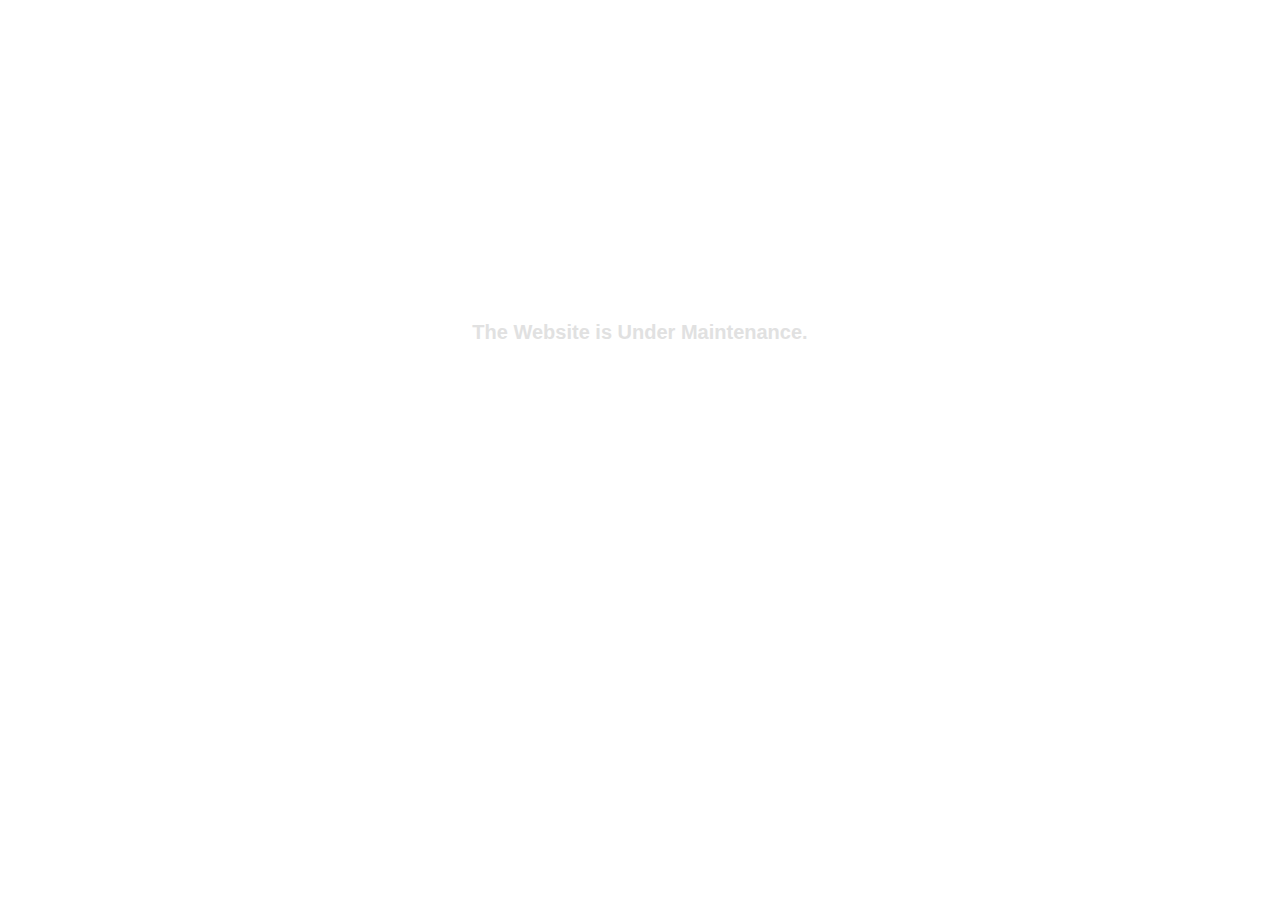
==== index.html @ a8ea6a7f "Update index.html" ====
<!DOCTYPE html><html><title>Under Maintenance</title><style>body,html{height:100%;margin:0}.bgimg{background-image:url('bggrey.png');height:100%;background-position:center;background-size:cover;position:relative;color:white;font-family:"Courier New",Courier,monospace;font-size:25px}.topleft{position:absolute;top:0;left:16px}.bottomleft{position:absolute;bottom:0;left:16px}.middle{position:absolute;top:50%;left:50%;transform:translate(-50%,-50%);text-align:center}
hr{margin:auto;width:40%}</style><body><div class="bgimg"><div class="topleft"><p></p></div><div class="middle"><span style="font-family:arial; font-size:20px; color:#e1e1e1; font-weight:bold;">The Website is Under Maintenance.</span><br><br><br><br><br><span style="font-family:arial; font-size:40px; font-weight:bold;">Doc Uploader for Premium Users...</span><br><br><span id="demo" style="font-family:arial; font-size:18px; color:#00ffff; font-weight:bold;"></span><span style="font-family:arial;color:#e1e1e1;  font-size:14px; font-weight:normal;"></span></div><div class="bottomleft"><span style="font-family:arial; font-size:12px;">&copy;</span><span style="font-family:arial; font-size:16px;">getDoc.in
								<br></span></div></div></body></html>
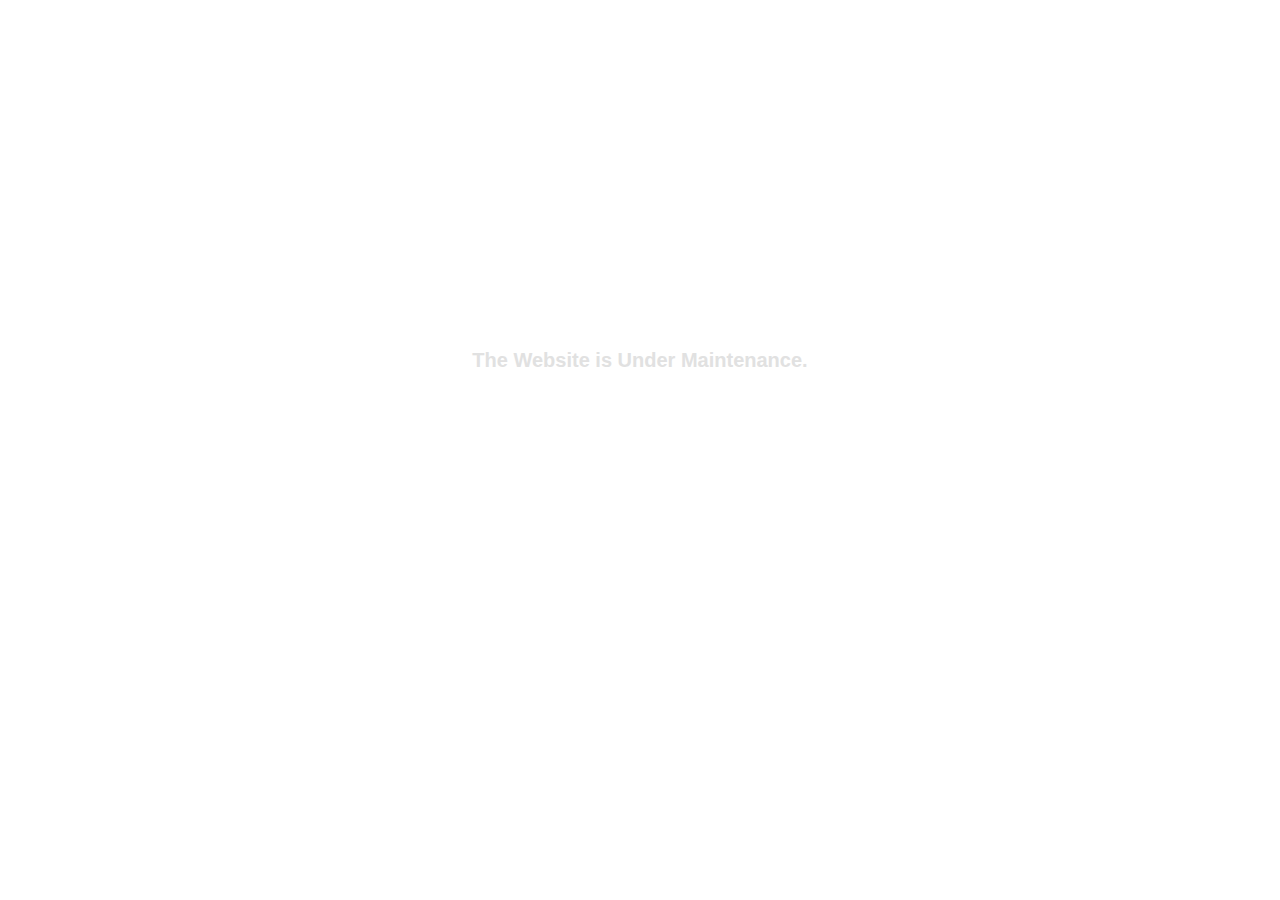
==== commit cc7c795f: "Update index.html" ====
--- a/index.html
+++ b/index.html
@@ -1,3 +1,3 @@
 <!DOCTYPE html><html><title>Under Maintenance</title><style>body,html{height:100%;margin:0}.bgimg{background-image:url('bggrey.png');height:100%;background-position:center;background-size:cover;position:relative;color:white;font-family:"Courier New",Courier,monospace;font-size:25px}.topleft{position:absolute;top:0;left:16px}.bottomleft{position:absolute;bottom:0;left:16px}.middle{position:absolute;top:50%;left:50%;transform:translate(-50%,-50%);text-align:center}
-hr{margin:auto;width:40%}</style><body><div class="bgimg"><div class="topleft"><p></p></div><div class="middle"><span style="font-family:arial; font-size:20px; color:#e1e1e1; font-weight:bold;">The Website is Under Maintenance.</span><br><br><br><br><br><span style="font-family:arial; font-size:40px; font-weight:bold;">Doc Uploader for Premium Users...</span><br><br><span id="demo" style="font-family:arial; font-size:18px; color:#00ffff; font-weight:bold;"></span><span style="font-family:arial;color:#e1e1e1;  font-size:14px; font-weight:normal;"></span></div><div class="bottomleft"><span style="font-family:arial; font-size:12px;">&copy;</span><span style="font-family:arial; font-size:16px;">getDoc.in
+hr{margin:auto;width:40%}</style><body><div class="bgimg"><div class="topleft"><p></p></div><div class="middle"><span style="font-family:arial; font-size:20px; color:#e1e1e1; font-weight:bold;">The Website is Under Maintenance.</span><br><br><br><br><br><span style="font-family:arial; font-size:30px; font-weight:bold;">Doc Uploader for Premium Users!</span><br><br><span id="demo" style="font-family:arial; font-size:18px; color:#00ffff; font-weight:bold;"></span><span style="font-family:arial;color:#e1e1e1;  font-size:14px; font-weight:normal;"></span></div><div class="bottomleft"><span style="font-family:arial; font-size:12px;">&copy; </span><span style="font-family:arial; font-size:16px;"> getDoc.in
 								<br></span></div></div></body></html>
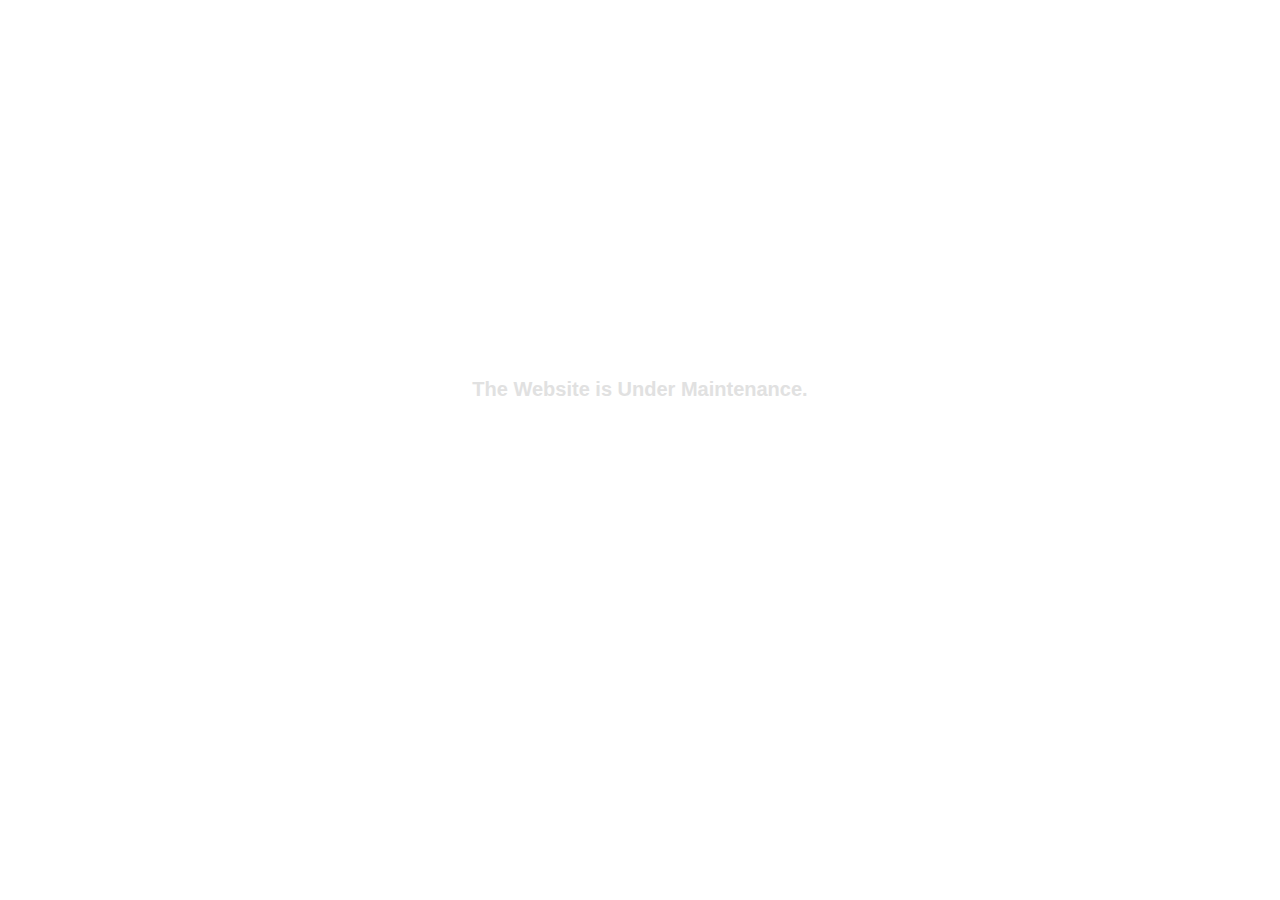
==== commit 59152b64: "Update index.html" ====
--- a/index.html
+++ b/index.html
@@ -1,3 +1,3 @@
 <!DOCTYPE html><html><title>Under Maintenance</title><style>body,html{height:100%;margin:0}.bgimg{background-image:url('bggrey.png');height:100%;background-position:center;background-size:cover;position:relative;color:white;font-family:"Courier New",Courier,monospace;font-size:25px}.topleft{position:absolute;top:0;left:16px}.bottomleft{position:absolute;bottom:0;left:16px}.middle{position:absolute;top:50%;left:50%;transform:translate(-50%,-50%);text-align:center}
-hr{margin:auto;width:40%}</style><body><div class="bgimg"><div class="topleft"><p></p></div><div class="middle"><span style="font-family:arial; font-size:20px; color:#e1e1e1; font-weight:bold;">The Website is Under Maintenance.</span><br><br><br><br><br><span style="font-family:arial; font-size:30px; font-weight:bold;">Doc Uploader for Premium Users!</span><br><br><span id="demo" style="font-family:arial; font-size:18px; color:#00ffff; font-weight:bold;"></span><span style="font-family:arial;color:#e1e1e1;  font-size:14px; font-weight:normal;"></span></div><div class="bottomleft"><span style="font-family:arial; font-size:12px;">&copy; </span><span style="font-family:arial; font-size:16px;"> getDoc.in
+hr{margin:auto;width:40%}</style><body><div class="bgimg"><div class="topleft"><p></p></div><div class="middle"><span style="font-family:arial; font-size:20px; color:#e1e1e1; font-weight:bold;">The Website is Under Maintenance.</span><br><br><br><span style="font-family:arial; font-size:30px; font-weight:bold;">Doc Uploader for Premium Users!</span><br><br><span id="demo" style="font-family:arial; font-size:18px; color:#00ffff; font-weight:bold;"></span><span style="font-family:arial;color:#e1e1e1;  font-size:14px; font-weight:normal;"></span></div><div class="bottomleft"><span style="font-family:arial; font-size:12px;">&copy; </span><span style="font-family:arial; font-size:16px;"> getDoc.in
 								<br></span></div></div></body></html>
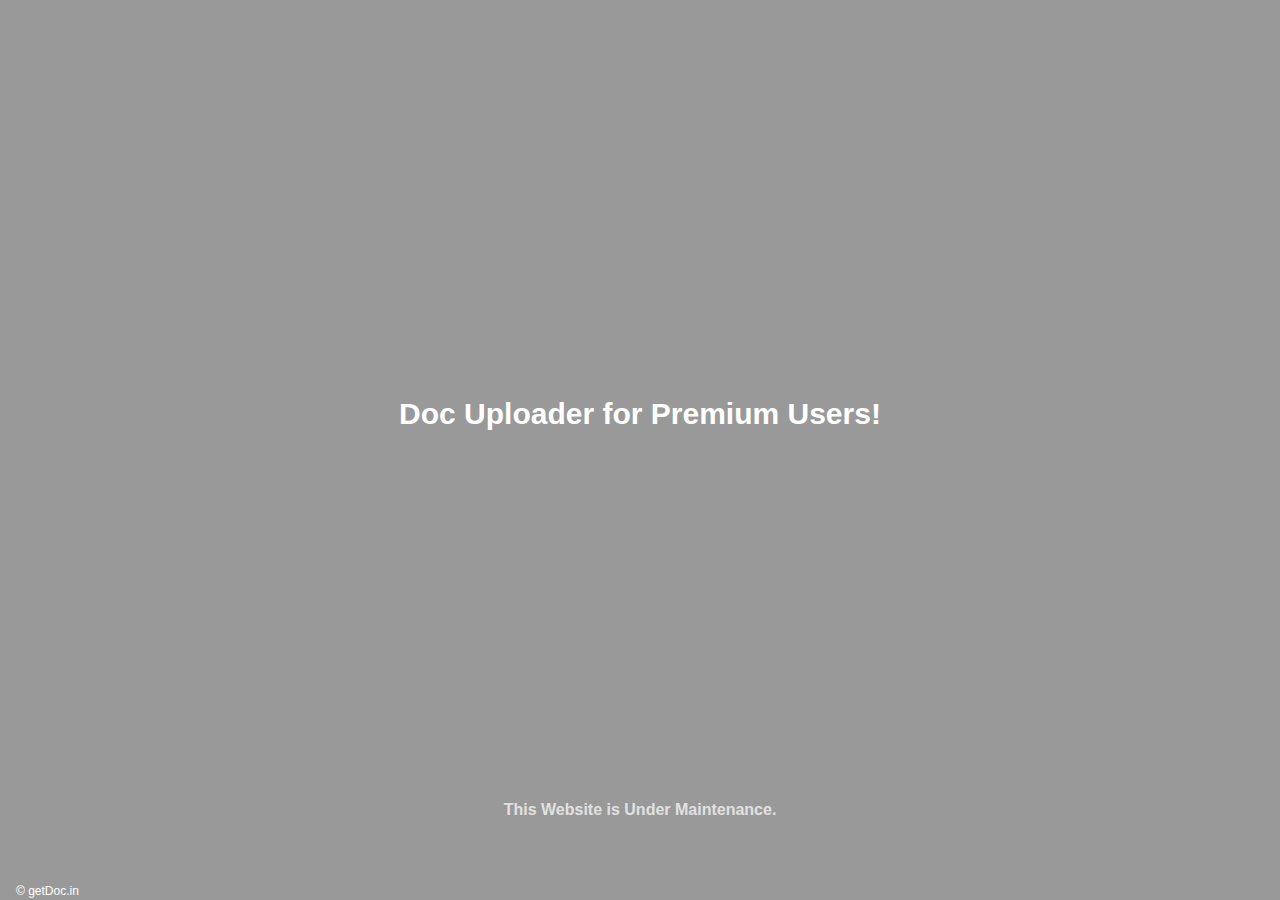
==== commit 5f6828e6: "Update index.html" ====
--- a/index.html
+++ b/index.html
@@ -1,3 +1,58 @@
-<!DOCTYPE html><html><title>Under Maintenance</title><style>body,html{height:100%;margin:0}.bgimg{background-image:url('bggrey.png');height:100%;background-position:center;background-size:cover;position:relative;color:white;font-family:"Courier New",Courier,monospace;font-size:25px}.topleft{position:absolute;top:0;left:16px}.bottomleft{position:absolute;bottom:0;left:16px}.middle{position:absolute;top:50%;left:50%;transform:translate(-50%,-50%);text-align:center}
-hr{margin:auto;width:40%}</style><body><div class="bgimg"><div class="topleft"><p></p></div><div class="middle"><span style="font-family:arial; font-size:20px; color:#e1e1e1; font-weight:bold;">The Website is Under Maintenance.</span><br><br><br><span style="font-family:arial; font-size:30px; font-weight:bold;">Doc Uploader for Premium Users!</span><br><br><span id="demo" style="font-family:arial; font-size:18px; color:#00ffff; font-weight:bold;"></span><span style="font-family:arial;color:#e1e1e1;  font-size:14px; font-weight:normal;"></span></div><div class="bottomleft"><span style="font-family:arial; font-size:12px;">&copy; </span><span style="font-family:arial; font-size:16px;"> getDoc.in
-								<br></span></div></div></body></html>
+<!DOCTYPE html>
+<html>
+    <head>
+        <script type="text/javascript" src="/js/gtm.js"></script>
+        <title>Under Maintenance</title>
+        <meta charset="utf-8">
+        <meta name="viewport" content="width=device-width, initial-scale=1">
+        <link rel="stylesheet" href="https://maxcdn.bootstrapcdn.com/bootstrap/3.4.1/css/bootstrap.min.css">
+        <link rel="stylesheet" type="text/css" href="/index_css/index_base.css">
+        <script src="https://ajax.googleapis.com/ajax/libs/jquery/3.5.1/jquery.min.js"></script>
+        <script src="https://maxcdn.bootstrapcdn.com/bootstrap/3.4.1/js/bootstrap.min.js"></script>
+    </head>
+    <body>
+        <noscript>
+            <iframe src="https://www.googletagmanager.com/ns.html?id=GTM-MMXM99R" height="0" width="0" style="display:none;visibility:hidden"></iframe>
+        </noscript>
+        <noscript>
+            <br>
+            <br>
+            <br>
+            <img src="/gifs/no__js.gif" alt="Javascript not enabled"/>
+        </noscript>
+        <noscript>
+            <link rel="stylesheet" type="text/css" href="/index_css/index_pagecontainer.css">
+            <div class="noscriptmsg">
+                <br>
+                <br>
+                <h2>You don't have javascript enabled.  </h2>
+            </div>
+        </noscript>
+        <div class="bgimg">
+            <div class="pagecontainer">
+                <div class="container">
+                    <div class="middle">
+                        <div class="middle-up">
+                            <div class="typewrite" data-period="2000" data-type='[ "Doc Uploader for Premium Users!", "Style Your Document.", "Style Your Resume." ]'>Doc Uploader for Premium Users!</div>
+                        </div>
+                        <br>
+                        <br>
+                    </div>
+                    <div class="bottom">
+                        <div class="bottom-up">
+                            <div>This Website is Under Maintenance.</div>
+                        </div>
+                    </div>
+                    <div class="bottomleft">
+                        <div class="footer">
+                            <span style="">&copy; getDoc.in</span>
+                        </div>
+                    </div>
+                </div>
+            </div>
+        </div>
+    </body>
+    <script type="text/javascript" src="/js/typing.js"></script>
+    <script type="text/javascript" src="/js/disableInspect.js"></script>
+    <script type="text/javascript" src="/js/disableCtrl.js"></script>
+</html>
--- a/index_css/index_base.css
+++ b/index_css/index_base.css
@@ -0,0 +1,72 @@
+body {
+    background-color: #999999;
+    text-align: center;
+    color: #fff;
+}
+
+body,html {
+    height: 100%;
+    margin: 0
+}
+
+.bgimg {
+    background-image: url(../_pngs/bggrey.png);
+    height: 100%;
+    background-position: center;
+    background-size: cover;
+    position: relative;
+    color: #fff;
+    font-family: "Courier New",Courier,monospace;
+    font-size: 25px
+}
+
+.topleft {
+    position: absolute;
+    top: 0;
+    left: 16px
+}
+
+.bottomleft {
+    position: absolute;
+    bottom: 0;
+    left: 16px
+}
+
+.middle {
+    position: absolute;
+    top: 50%;
+    left: 50%;
+    transform: translate(-50%,-50%);
+    text-align: center
+}
+
+.middle-up {
+    font-family: arial;
+    font-size: 30px;
+    font-weight: 700
+}
+
+.bottom {
+    position: absolute;
+    top: 90%;
+    left: 50%;
+    transform: translate(-50%,-50%);
+    text-align: center
+}
+
+.bottom-up {
+    font-family: arial;
+    font-size: 16px;
+    color: #e1e1e1;
+    font-weight: 700
+}
+
+.footer {
+    font-family: arial;
+    font-size: 12px
+}
+
+hr {
+    margin: auto;
+    width: 40%
+}
--- a/index_css/index_pagecontainer.css
+++ b/index_css/index_pagecontainer.css
@@ -0,0 +1,7 @@
+.pagecontainer {
+    display: none;
+}
+
+.bgimg {
+    display: none;
+}
